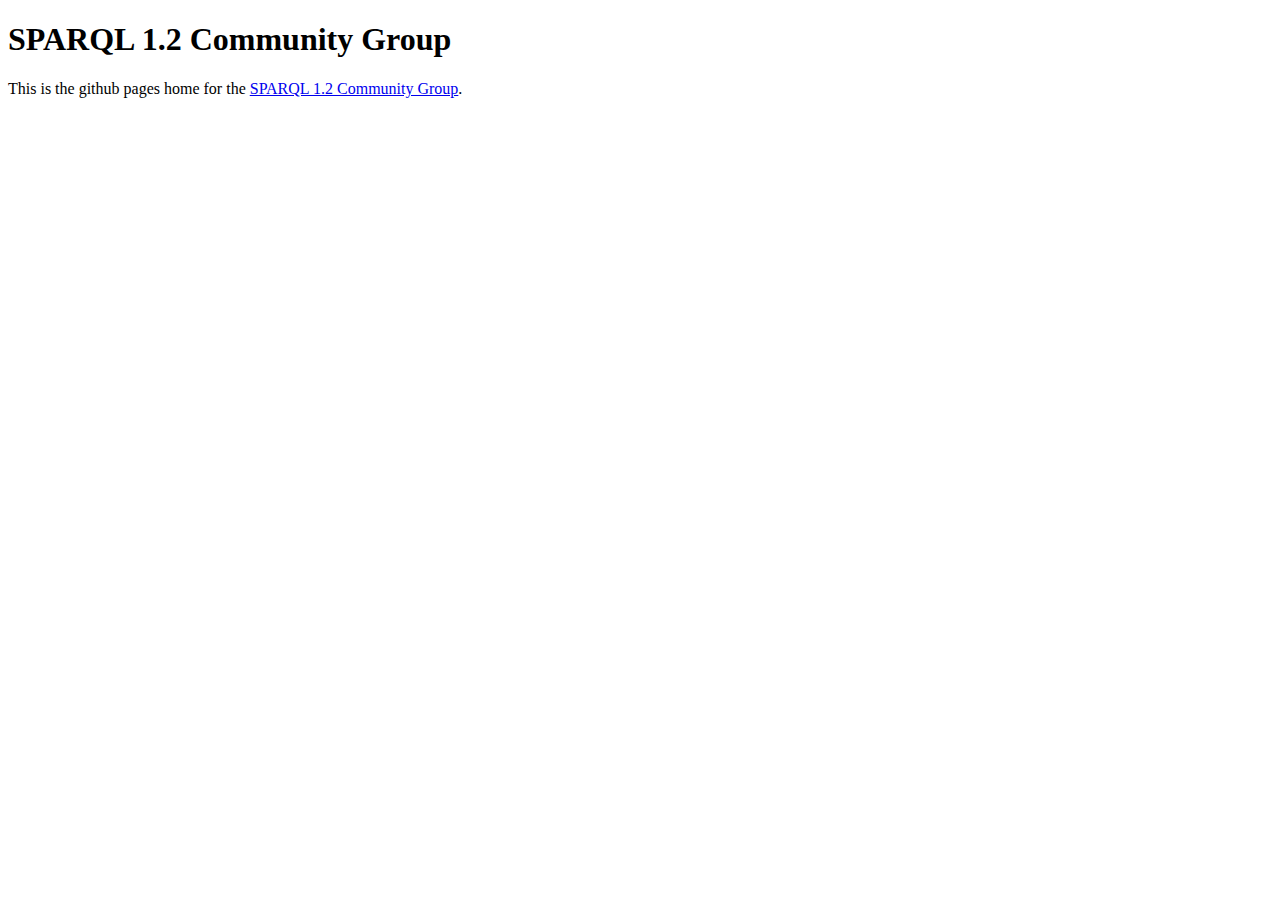
==== docs/index.html @ 03be1732 "Reset" ====
<!doctype html>
<html>
  <head>
    <meta charset="utf-8">
    <title>SPARQL 1.2 Community Group</title>
  </head>
  <body>
  <h1>SPARQL 1.2 Community Group</h2>
  <p>
    This is the github pages home for the <a href="https://www.w3.org/community/sparql-12/">SPARQL 1.2 Community Group</a>.
  </p>
  </body>
</html>
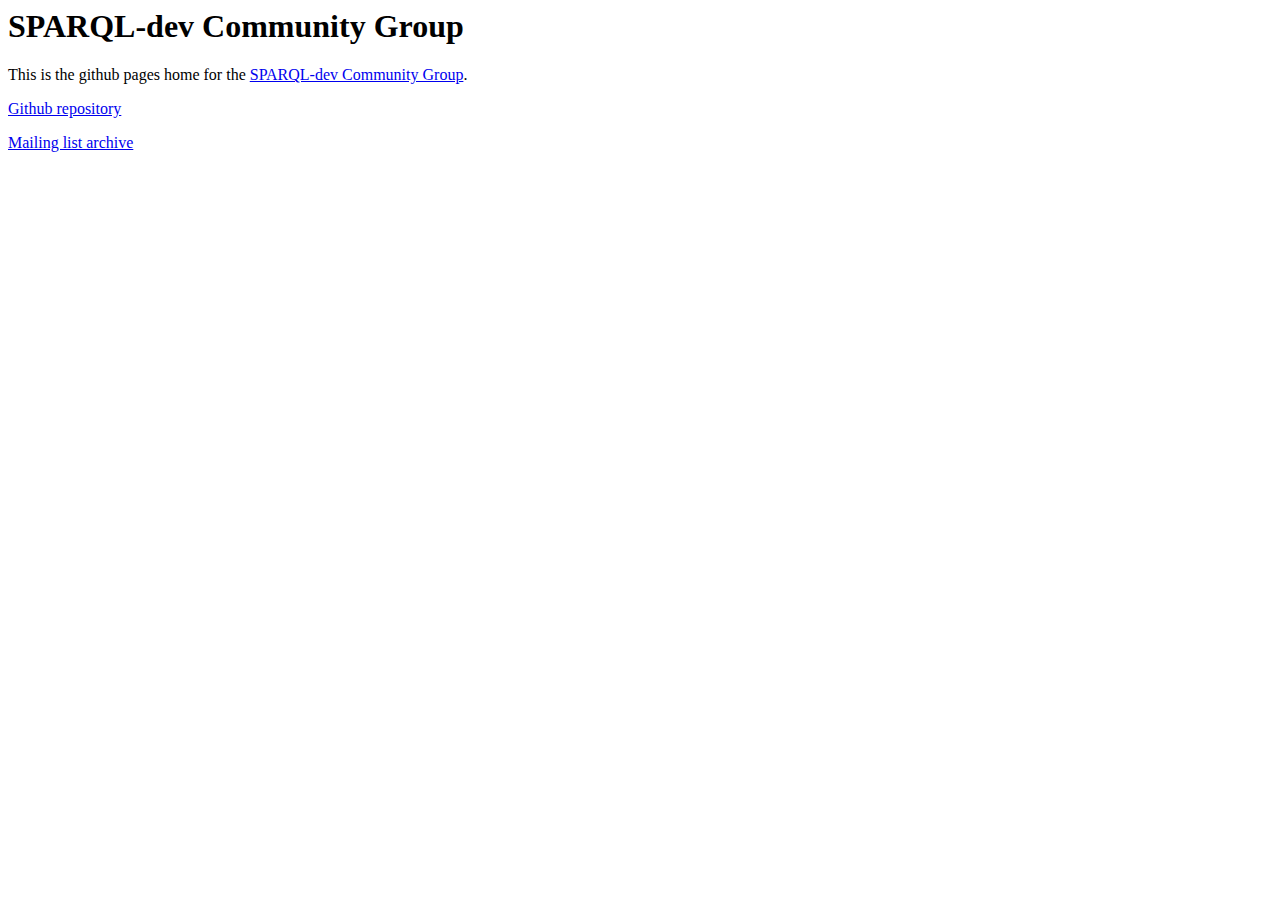
==== commit 066ce666: "Update for "SPARQL-dev" inc links to /w3c/sparql-dev" ====
--- a/docs/index.html
+++ b/docs/index.html
@@ -1,13 +1,19 @@
-<!doctype html>
 <html>
   <head>
-    <meta charset="utf-8">
-    <title>SPARQL 1.2 Community Group</title>
+    <title>SPARQL-dev Community Group</title>
   </head>
-  <body>
-  <h1>SPARQL 1.2 Community Group</h2>
+
+<body>
+  <h1>SPARQL-dev Community Group</h1>
   <p>
-    This is the github pages home for the <a href="https://www.w3.org/community/sparql-12/">SPARQL 1.2 Community Group</a>.
+    This is the github pages home for the <a href="https://www.w3.org/community/sparql-12/">SPARQL-dev Community Group</a>.
   </p>
-  </body>
+  <p>
+    <a href="https://github.com/w3c/sparql-dev/">Github repository</a>
+  </p>
+  <p>
+    <a href="https://lists.w3.org/Archives/Public/public-sparql-dev-cg/">Mailing list archive</a>
+  </p>
+</body>
+
 </html>
